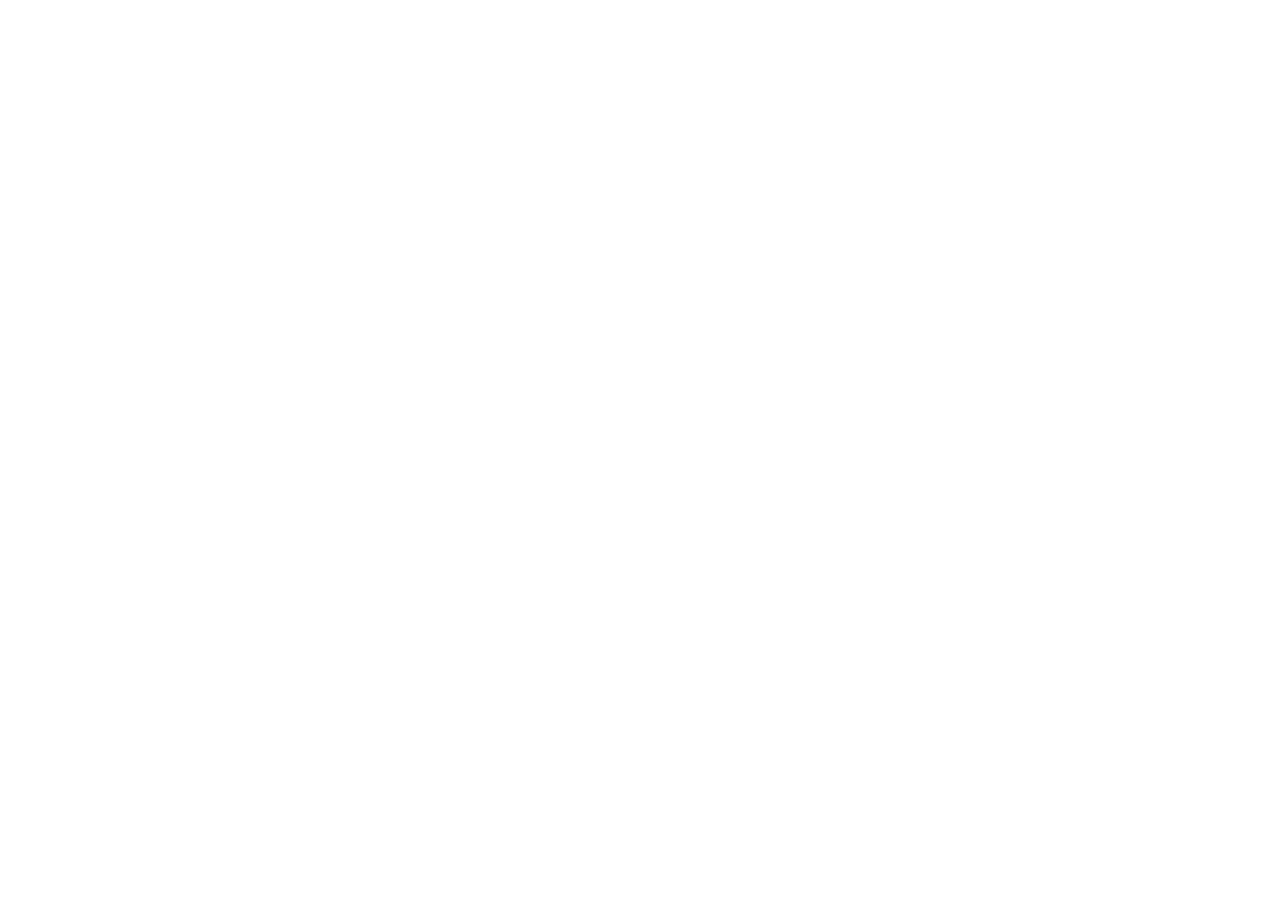
==== FrontEndStore_inicio/index.html @ f90e52d3 "Commit3" ====
<!DOCTYPE html>
<html lang="en">
<head>
    <meta charset="UTF-8">
    <meta http-equiv="X-UA-Compatible" content="IE=edge">
    <meta name="viewport" content="width=device-width, initial-scale=1.0">

    <link rel="stylesheet" href="css/style.css">
    <link rel="preload" href="css/style.css">

    <link rel="stylesheet" href="css/Normalize.css">
    <link rel="preload" href="css/Normalize.css">

    <script src="https://kit.fontawesome.com/6871133f1b.js" crossorigin="anonymous"></script>

    <title>FrondEnd - Store</title>
</head>
<body>
    
</body>
</html>
---- FrontEndStore_inicio/css/style.css ----
:root{
    --Paradiso: #3a8c8d;
    --Alto: #d6d6d6;
    --Aliminium: #a6a8ab;
    --Golden-Grass: #de9d35;
    --Sidercar: #f2e8ba;
    --blanco: #fff;
    --oscuro: #000;
    --Ship-Gray: #3d3c3e;
    --Allports: #007099;
}



html{
    font-size: 62.5%;
    box-sizing: border-box;
}

*, *:before, *:after{
    box-sizing: inherit;
}
/* stilos globales */

body{
    font-size: 16px;
    font-family: 'Gill Sans', 'Gill Sans MT', Calibri, 'Trebuchet MS', sans-serif;
}

h1{
    font-size: 3.8rem;
 }
 
h2{
  font-size: 2.8rem;
 }
 
h3{
  font-size: 2rem;
 }
h1,h2,h3{
    text-align: center;
}

a{
    text-decoration: none;
    text-align: center;
}

.contenedor{
    max-width: 120rem;
    width:90%;
    margin: 0 auto;
}
---- FrontEndStore_inicio/css/style.css ----
:root{
    --Paradiso: #3a8c8d;
    --Alto: #d6d6d6;
    --Aliminium: #a6a8ab;
    --Golden-Grass: #de9d35;
    --Sidercar: #f2e8ba;
    --blanco: #fff;
    --oscuro: #000;
    --Ship-Gray: #3d3c3e;
    --Allports: #007099;
}



html{
    font-size: 62.5%;
    box-sizing: border-box;
}

*, *:before, *:after{
    box-sizing: inherit;
}
/* stilos globales */

body{
    font-size: 16px;
    font-family: 'Gill Sans', 'Gill Sans MT', Calibri, 'Trebuchet MS', sans-serif;
}

h1{
    font-size: 3.8rem;
 }
 
h2{
  font-size: 2.8rem;
 }
 
h3{
  font-size: 2rem;
 }
h1,h2,h3{
    text-align: center;
}

a{
    text-decoration: none;
    text-align: center;
}

.contenedor{
    max-width: 120rem;
    width:90%;
    margin: 0 auto;
}
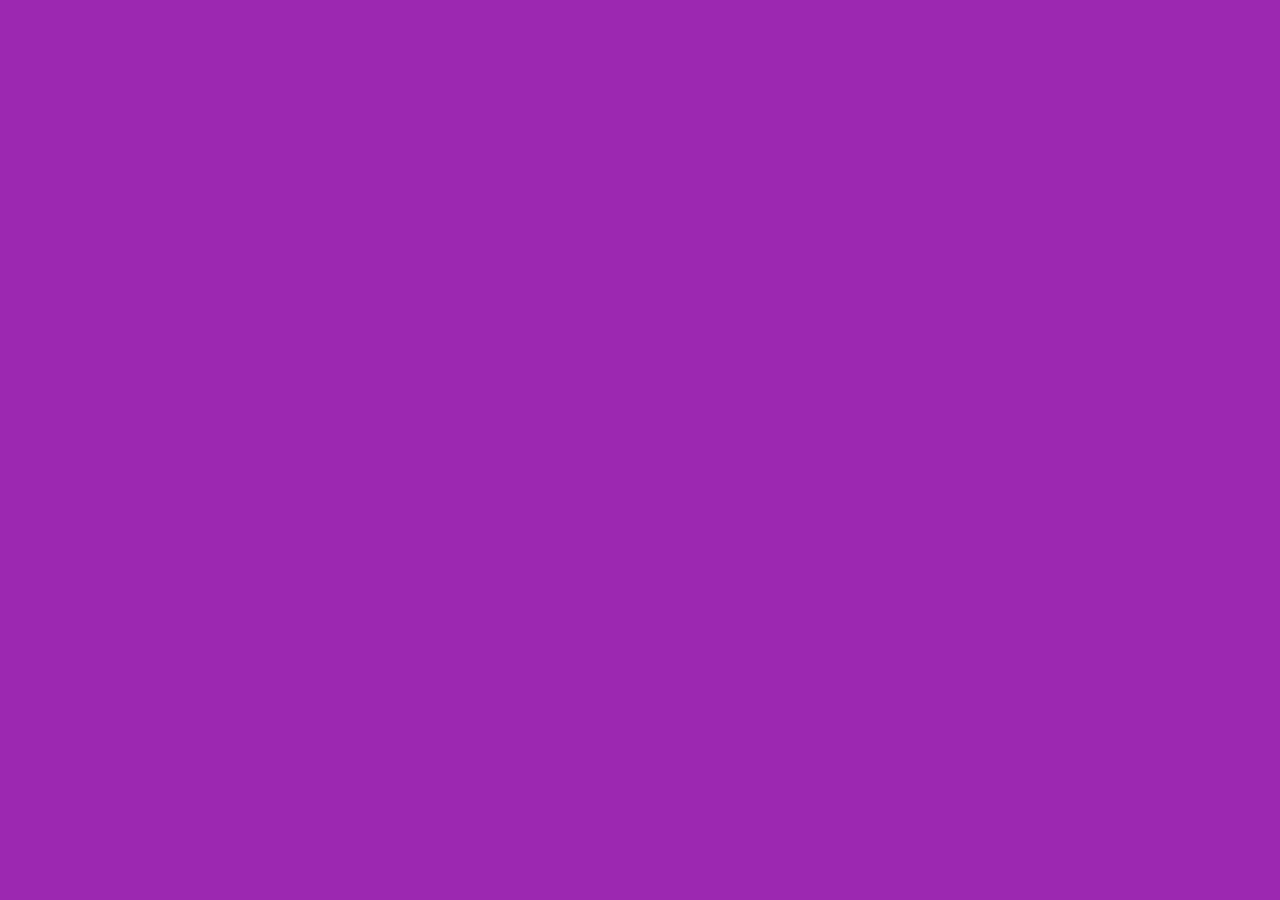
==== commit 8e9f6012: "Commit4" ====
--- a/FrontEndStore_inicio/index.html
+++ b/FrontEndStore_inicio/index.html
@@ -4,6 +4,11 @@
     <meta charset="UTF-8">
     <meta http-equiv="X-UA-Compatible" content="IE=edge">
     <meta name="viewport" content="width=device-width, initial-scale=1.0">
+
+    <link rel="preconnect" href="https://fonts.googleapis.com">
+    <link rel="preconnect" href="https://fonts.gstatic.com" crossorigin>
+    <link href="https://fonts.googleapis.com/css2?family=Staatliches&display=swap" rel="stylesheet">
+    
 
     <link rel="stylesheet" href="css/style.css">
     <link rel="preload" href="css/style.css">
--- a/FrontEndStore_inicio/css/style.css
+++ b/FrontEndStore_inicio/css/style.css
@@ -1,19 +1,18 @@
 :root{
-    --Paradiso: #3a8c8d;
-    --Alto: #d6d6d6;
-    --Aliminium: #a6a8ab;
-    --Golden-Grass: #de9d35;
-    --Sidercar: #f2e8ba;
-    --blanco: #fff;
-    --oscuro: #000;
-    --Ship-Gray: #3d3c3e;
-    --Allports: #007099;
+    --primario: #9c27b0;
+    --primarioOscuro: #89119d;
+    --secundario: #FFCE00;
+    --secundarioOscuro: rgb(233,287,2);
+    --blanco: #FFF;
+    --negro: #000;
+
+    --fuentePrincipal: 'Staatliches', cursive;
 }
 
 
 
 html{
-    font-size: 62.5%;
+    font-size: 62.5%; /*1rem = 10px */
     box-sizing: border-box;
 }
 
@@ -23,28 +22,34 @@
 /* stilos globales */
 
 body{
-    font-size: 16px;
-    font-family: 'Gill Sans', 'Gill Sans MT', Calibri, 'Trebuchet MS', sans-serif;
+    font-size: 1.6rem;
+    background-color: var(--primario);
+    line-height: 1.5;
 }
 
-h1{
-    font-size: 3.8rem;
- }
- 
-h2{
-  font-size: 2.8rem;
- }
- 
-h3{
-  font-size: 2rem;
- }
-h1,h2,h3{
-    text-align: center;
+p{
+    font-size: 1.8rem;
+    font-family: Arial, Helvetica, sans-serif;
+    color: var(--blanco);
 }
 
 a{
     text-decoration: none;
     text-align: center;
+}
+
+img{width: 100%;}
+
+h1{font-size: 3.8rem;}
+
+h2{font-size: 2.8rem;}
+
+h3{font-size: 2rem;}
+
+h1,h2,h3{
+    text-align: center;
+    color: var(--secundario);
+    font-family: var(--fuentePrincipal);
 }
 
 .contenedor{
--- a/FrontEndStore_inicio/css/style.css
+++ b/FrontEndStore_inicio/css/style.css
@@ -1,19 +1,18 @@
 :root{
-    --Paradiso: #3a8c8d;
-    --Alto: #d6d6d6;
-    --Aliminium: #a6a8ab;
-    --Golden-Grass: #de9d35;
-    --Sidercar: #f2e8ba;
-    --blanco: #fff;
-    --oscuro: #000;
-    --Ship-Gray: #3d3c3e;
-    --Allports: #007099;
+    --primario: #9c27b0;
+    --primarioOscuro: #89119d;
+    --secundario: #FFCE00;
+    --secundarioOscuro: rgb(233,287,2);
+    --blanco: #FFF;
+    --negro: #000;
+
+    --fuentePrincipal: 'Staatliches', cursive;
 }
 
 
 
 html{
-    font-size: 62.5%;
+    font-size: 62.5%; /*1rem = 10px */
     box-sizing: border-box;
 }
 
@@ -23,28 +22,34 @@
 /* stilos globales */
 
 body{
-    font-size: 16px;
-    font-family: 'Gill Sans', 'Gill Sans MT', Calibri, 'Trebuchet MS', sans-serif;
+    font-size: 1.6rem;
+    background-color: var(--primario);
+    line-height: 1.5;
 }
 
-h1{
-    font-size: 3.8rem;
- }
- 
-h2{
-  font-size: 2.8rem;
- }
- 
-h3{
-  font-size: 2rem;
- }
-h1,h2,h3{
-    text-align: center;
+p{
+    font-size: 1.8rem;
+    font-family: Arial, Helvetica, sans-serif;
+    color: var(--blanco);
 }
 
 a{
     text-decoration: none;
     text-align: center;
+}
+
+img{width: 100%;}
+
+h1{font-size: 3.8rem;}
+
+h2{font-size: 2.8rem;}
+
+h3{font-size: 2rem;}
+
+h1,h2,h3{
+    text-align: center;
+    color: var(--secundario);
+    font-family: var(--fuentePrincipal);
 }
 
 .contenedor{
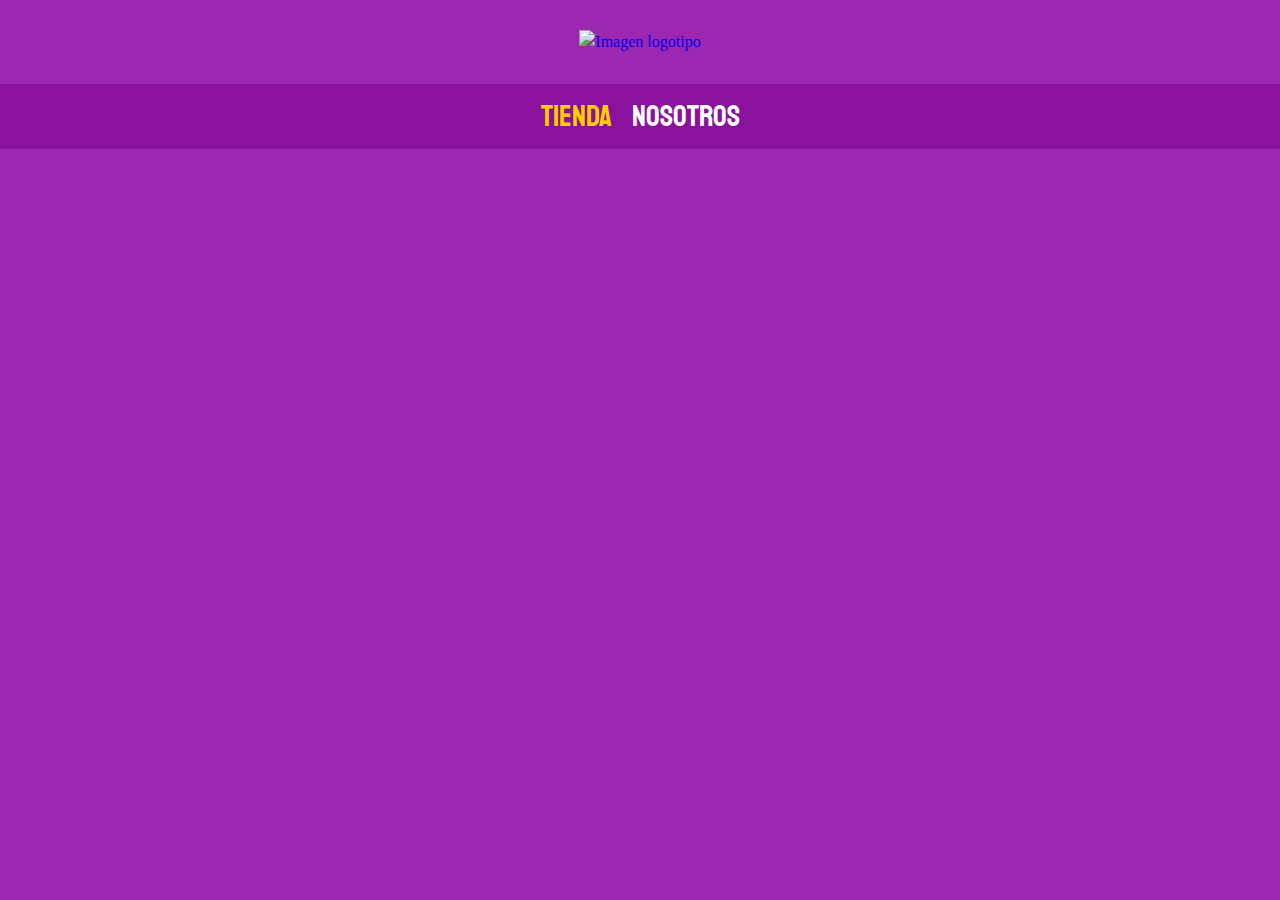
==== commit 59dd73e2: "Commit5" ====
--- a/FrontEndStore_inicio/index.html
+++ b/FrontEndStore_inicio/index.html
@@ -21,6 +21,16 @@
     <title>FrondEnd - Store</title>
 </head>
 <body>
+    <header class="header">
+        <a href="index.html">
+            <img class="header__logo" src="img/logo.png" alt="Imagen logotipo" />
+        </a>
+    </header>
+
+    <nav class="navegacion">
+        <a class="navegacion__enlace navegacion__enlace--activo" href="#">Tienda</a>
+        <a class="navegacion__enlace" href="#">Nosotros</a>
+    </nav>
     
 </body>
 </html>--- a/FrontEndStore_inicio/css/style.css
+++ b/FrontEndStore_inicio/css/style.css
@@ -38,7 +38,7 @@
     text-align: center;
 }
 
-img{width: 100%;}
+img{max-width: 100%;}
 
 h1{font-size: 3.8rem;}
 
@@ -58,3 +58,35 @@
     margin: 0 auto;
 }
 
+
+/* Header */
+
+.header{
+    display: flex;
+    justify-content: center;
+}
+
+.header__logo{
+    margin: 3rem 0;
+}
+
+/* Navegacion */
+
+.navegacion{
+    background-color: var(--primarioOscuro);
+    padding: 1rem 0;
+    display: flex;
+    justify-content: center;
+    gap: 2rem;
+}
+
+.navegacion__enlace{
+    font-family: var(--fuentePrincipal);
+    color: var(--blanco);
+    font-size: 3rem;
+}
+
+.navegacion__enlace:hover,
+.navegacion__enlace--activo{
+    color: var(--secundario);
+}--- a/FrontEndStore_inicio/css/style.css
+++ b/FrontEndStore_inicio/css/style.css
@@ -38,7 +38,7 @@
     text-align: center;
 }
 
-img{width: 100%;}
+img{max-width: 100%;}
 
 h1{font-size: 3.8rem;}
 
@@ -58,3 +58,35 @@
     margin: 0 auto;
 }
 
+
+/* Header */
+
+.header{
+    display: flex;
+    justify-content: center;
+}
+
+.header__logo{
+    margin: 3rem 0;
+}
+
+/* Navegacion */
+
+.navegacion{
+    background-color: var(--primarioOscuro);
+    padding: 1rem 0;
+    display: flex;
+    justify-content: center;
+    gap: 2rem;
+}
+
+.navegacion__enlace{
+    font-family: var(--fuentePrincipal);
+    color: var(--blanco);
+    font-size: 3rem;
+}
+
+.navegacion__enlace:hover,
+.navegacion__enlace--activo{
+    color: var(--secundario);
+}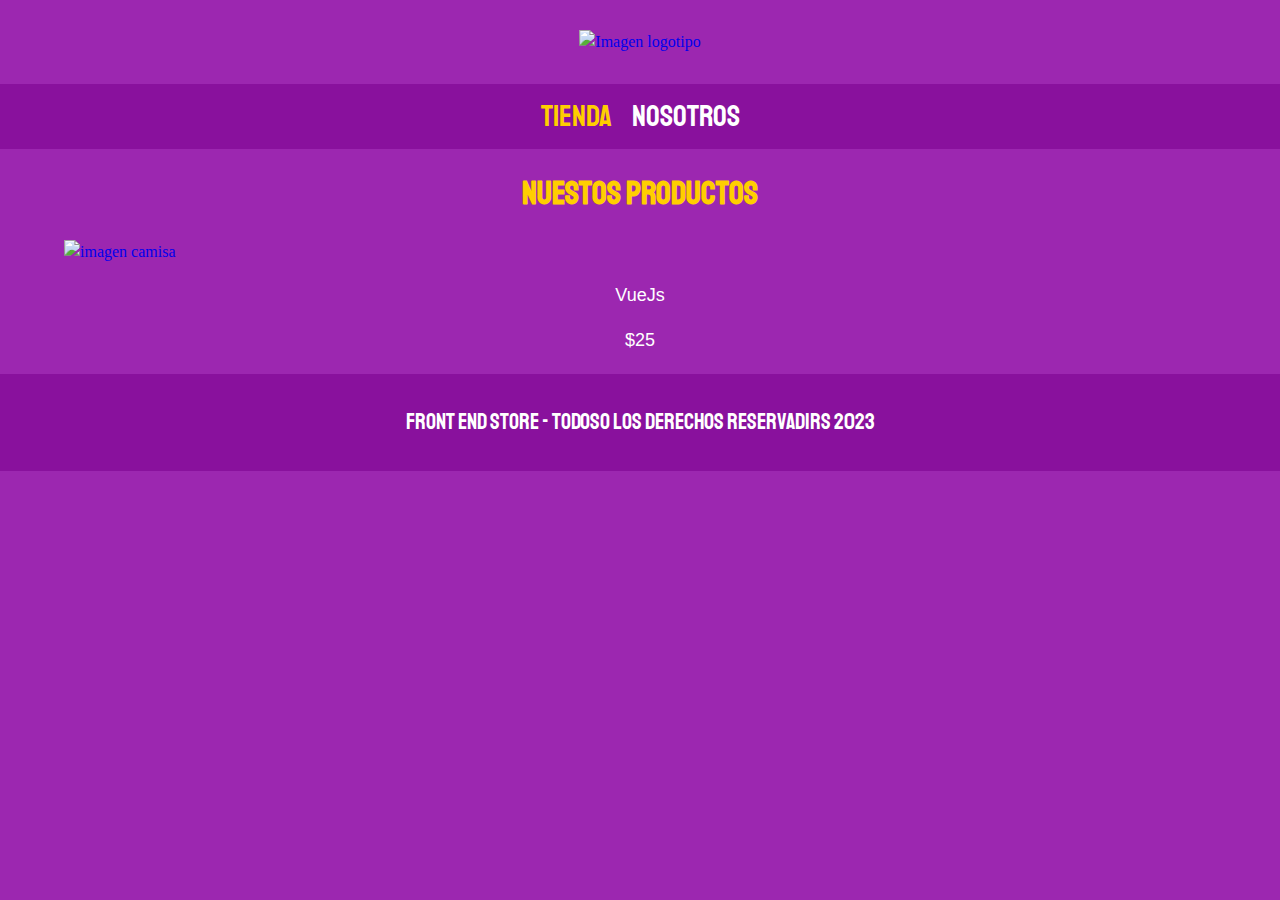
==== commit a895982a: "Commit6" ====
--- a/FrontEndStore_inicio/index.html
+++ b/FrontEndStore_inicio/index.html
@@ -28,9 +28,28 @@
     </header>
 
     <nav class="navegacion">
-        <a class="navegacion__enlace navegacion__enlace--activo" href="#">Tienda</a>
-        <a class="navegacion__enlace" href="#">Nosotros</a>
+        <a class="navegacion__enlace navegacion__enlace--activo" href="index.html">Tienda</a>
+        <a class="navegacion__enlace" href="view/nosotros.html">Nosotros</a>
     </nav>
+
+    <main class="contenedor">
+        <h1>Nuestos Productos</h1>
+        <div class="grid">
+            <div class="producto">
+                <a href="view/producto.html">
+                    <img class="producto__img" src="img/1.jpg" alt="imagen camisa">
+                    <div class="producto__informacion">
+                        <p class="producto__nombre">VueJs</p>
+                        <p class="producto__precio">$25</p>
+                    </div>
+                </a>
+            </div>
+        </div>
+    </main>
+
+    <footer class="footer">
+        <p class="footer__texto">Front End Store - Todoso los derechos Reservadirs 2023</p>
+    </footer>
     
 </body>
 </html>--- a/FrontEndStore_inicio/css/style.css
+++ b/FrontEndStore_inicio/css/style.css
@@ -70,6 +70,20 @@
     margin: 3rem 0;
 }
 
+/* Footer */
+
+.footer{
+    background-color: var(--primarioOscuro);
+    padding: 1rem 0;
+    margin-top: 2rem;
+}
+
+.footer__texto{
+    text-align: center;
+    font-family: var(--fuentePrincipal);
+    font-size: 2.2rem;
+}
+
 /* Navegacion */
 
 .navegacion{
--- a/FrontEndStore_inicio/css/style.css
+++ b/FrontEndStore_inicio/css/style.css
@@ -70,6 +70,20 @@
     margin: 3rem 0;
 }
 
+/* Footer */
+
+.footer{
+    background-color: var(--primarioOscuro);
+    padding: 1rem 0;
+    margin-top: 2rem;
+}
+
+.footer__texto{
+    text-align: center;
+    font-family: var(--fuentePrincipal);
+    font-size: 2.2rem;
+}
+
 /* Navegacion */
 
 .navegacion{
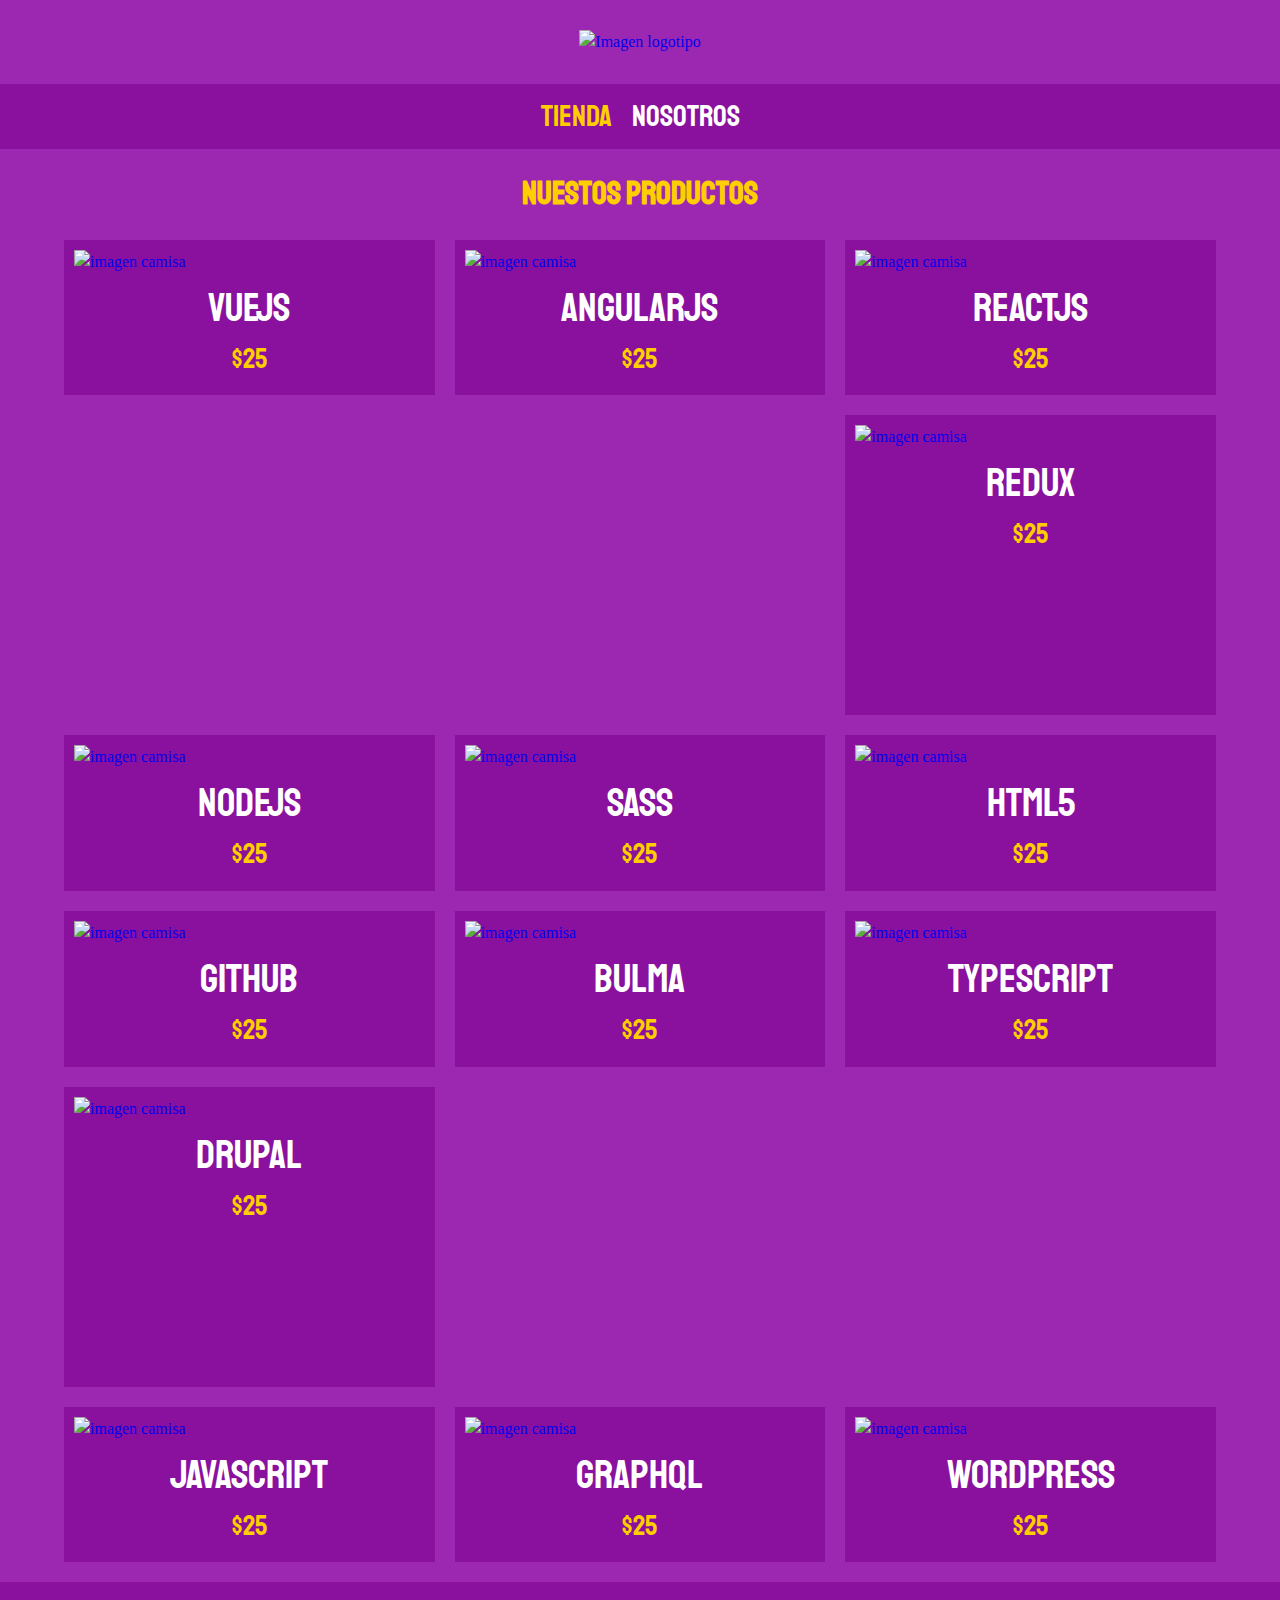
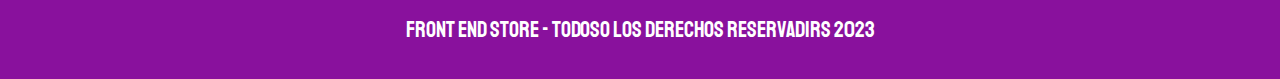
==== commit 5621cb6e: "Commit7" ====
--- a/FrontEndStore_inicio/index.html
+++ b/FrontEndStore_inicio/index.html
@@ -28,7 +28,7 @@
     </header>
 
     <nav class="navegacion">
-        <a class="navegacion__enlace navegacion__enlace--activo" href="index.html">Tienda</a>
+        <a class="navegacion__enlace navegacion__enlace--activo" href ="index.html">Tienda</a>
         <a class="navegacion__enlace" href="view/nosotros.html">Nosotros</a>
     </nav>
 
@@ -43,6 +43,131 @@
                         <p class="producto__precio">$25</p>
                     </div>
                 </a>
+            </div><!--.Producto-->
+            <div class="producto">
+                <a href="view/producto.html">
+                    <img class="producto__img" src="img/2.jpg" alt="imagen camisa">
+                    <div class="producto__informacion">
+                        <p class="producto__nombre">AngularJs</p>
+                        <p class="producto__precio">$25</p>
+                    </div>
+                </a>
+            </div><!--.Producto-->
+            <div class="producto">
+                <a href="view/producto.html">
+                    <img class="producto__img" src="img/3.jpg" alt="imagen camisa">
+                    <div class="producto__informacion">
+                        <p class="producto__nombre">ReactJs</p>
+                        <p class="producto__precio">$25</p>
+                    </div>
+                </a>
+            </div><!--.Producto-->
+            <div class="producto">
+                <a href="view/producto.html">
+                    <img class="producto__img" src="img/4.jpg" alt="imagen camisa">
+                    <div class="producto__informacion">
+                        <p class="producto__nombre">Redux</p>
+                        <p class="producto__precio">$25</p>
+                    </div>
+                </a>
+            </div><!--.Producto-->
+            <div class="producto">
+                <a href="view/producto.html">
+                    <img class="producto__img" src="img/5.jpg" alt="imagen camisa">
+                    <div class="producto__informacion">
+                        <p class="producto__nombre">NodeJs</p>
+                        <p class="producto__precio">$25</p>
+                    </div>
+                </a>
+            </div><!--.Producto-->
+            <div class="producto">
+                <a href="view/producto.html">
+                    <img class="producto__img" src="img/6.jpg" alt="imagen camisa">
+                    <div class="producto__informacion">
+                        <p class="producto__nombre">Sass</p>
+                        <p class="producto__precio">$25</p>
+                    </div>
+                </a>
+            </div><!--.Producto-->
+            <div class="producto">
+                <a href="view/producto.html">
+                    <img class="producto__img" src="img/7.jpg" alt="imagen camisa">
+                    <div class="producto__informacion">
+                        <p class="producto__nombre">Html5</p>
+                        <p class="producto__precio">$25</p>
+                    </div>
+                </a>
+            </div><!--.Producto-->
+            <div class="producto">
+                <a href="view/producto.html">
+                    <img class="producto__img" src="img/8.jpg" alt="imagen camisa">
+                    <div class="producto__informacion">
+                        <p class="producto__nombre">GitHub</p>
+                        <p class="producto__precio">$25</p>
+                    </div>
+                </a>
+            </div><!--.Producto-->
+            <div class="producto">
+                <a href="view/producto.html">
+                    <img class="producto__img" src="img/9.jpg" alt="imagen camisa">
+                    <div class="producto__informacion">
+                        <p class="producto__nombre">Bulma</p>
+                        <p class="producto__precio">$25</p>
+                    </div>
+                </a>
+            </div><!--.Producto-->
+            <div class="producto">
+                <a href="view/producto.html">
+                    <img class="producto__img" src="img/10.jpg" alt="imagen camisa">
+                    <div class="producto__informacion">
+                        <p class="producto__nombre">TypeScript</p>
+                        <p class="producto__precio">$25</p>
+                    </div>
+                </a>
+            </div><!--.Producto-->
+            <div class="producto">
+                <a href="view/producto.html">
+                    <img class="producto__img" src="img/11.jpg" alt="imagen camisa">
+                    <div class="producto__informacion">
+                        <p class="producto__nombre">Drupal</p>
+                        <p class="producto__precio">$25</p>
+                    </div>
+                </a>
+            </div><!--.Producto-->
+            <div class="producto">
+                <a href="view/producto.html">
+                    <img class="producto__img" src="img/12.jpg" alt="imagen camisa">
+                    <div class="producto__informacion">
+                        <p class="producto__nombre">JavaScript</p>
+                        <p class="producto__precio">$25</p>
+                    </div>
+                </a>
+            </div><!--.Producto-->
+            <div class="producto">
+                <a href="view/producto.html">
+                    <img class="producto__img" src="img/13.jpg" alt="imagen camisa">
+                    <div class="producto__informacion">
+                        <p class="producto__nombre">GraphQL</p>
+                        <p class="producto__precio">$25</p>
+                    </div>
+                </a>
+            </div><!--.Producto-->
+            <div class="producto">
+                <a href="view/producto.html">
+                    <img class="producto__img" src="img/14.jpg" alt="imagen camisa">
+                    <div class="producto__informacion">
+                        <p class="producto__nombre">WordPress</p>
+                        <p class="producto__precio">$25</p>
+                    </div>
+                </a>
+            </div><!--.Producto-->
+
+            <div class="grafico grafico--camisas">
+                
+            </div>
+
+            <div class="grafico grafico--node">
+                
             </div>
         </div>
     </main>
--- a/FrontEndStore_inicio/css/style.css
+++ b/FrontEndStore_inicio/css/style.css
@@ -103,4 +103,68 @@
 .navegacion__enlace:hover,
 .navegacion__enlace--activo{
     color: var(--secundario);
+}
+
+.grid{
+    display: grid;
+    grid-template-columns: repeat(2, 1fr);
+    gap: 2rem;
+}
+@media (min-width: 768px){
+ .grid{
+    grid-template-columns: repeat(3, 1fr);
+ }  
+}
+
+/* Productos */
+
+.producto {
+    background-color: var(--primarioOscuro);
+    padding: 1rem;
+}
+
+.producto__img{
+    width: 100%;
+}
+
+.producto__nombre{
+    font-size: 4rem;
+}
+
+.producto__precio{
+    font-size: 2.8rem;
+    color: var(--secundario);
+}
+
+.producto__nombre,
+.producto__precio{
+    font-family: var(--fuentePrincipal);
+    margin: 1rem 0;
+    text-align: center;
+    line-height: 1.2;
+}
+
+
+/* GRAFICOS */
+
+.grafico{
+    min-height: 30rem;
+    background-size: cover;
+    background-repeat: no-repeat;
+    grid-column: 1 / 3;
+}
+.grafico--camisas{
+    grid-row: 2 / 3;
+    background-image: url(../img/grafico1.jpg);
+}
+
+.grafico--node{
+    background-image: url(../img/grafico2.jpg);
+}
+
+@media (min-width: 768px){
+    .grafico--node{
+        grid-row: 5 / 6;
+        grid-column: 2 / 4;
+    }
 }--- a/FrontEndStore_inicio/css/style.css
+++ b/FrontEndStore_inicio/css/style.css
@@ -103,4 +103,68 @@
 .navegacion__enlace:hover,
 .navegacion__enlace--activo{
     color: var(--secundario);
+}
+
+.grid{
+    display: grid;
+    grid-template-columns: repeat(2, 1fr);
+    gap: 2rem;
+}
+@media (min-width: 768px){
+ .grid{
+    grid-template-columns: repeat(3, 1fr);
+ }  
+}
+
+/* Productos */
+
+.producto {
+    background-color: var(--primarioOscuro);
+    padding: 1rem;
+}
+
+.producto__img{
+    width: 100%;
+}
+
+.producto__nombre{
+    font-size: 4rem;
+}
+
+.producto__precio{
+    font-size: 2.8rem;
+    color: var(--secundario);
+}
+
+.producto__nombre,
+.producto__precio{
+    font-family: var(--fuentePrincipal);
+    margin: 1rem 0;
+    text-align: center;
+    line-height: 1.2;
+}
+
+
+/* GRAFICOS */
+
+.grafico{
+    min-height: 30rem;
+    background-size: cover;
+    background-repeat: no-repeat;
+    grid-column: 1 / 3;
+}
+.grafico--camisas{
+    grid-row: 2 / 3;
+    background-image: url(../img/grafico1.jpg);
+}
+
+.grafico--node{
+    background-image: url(../img/grafico2.jpg);
+}
+
+@media (min-width: 768px){
+    .grafico--node{
+        grid-row: 5 / 6;
+        grid-column: 2 / 4;
+    }
 }